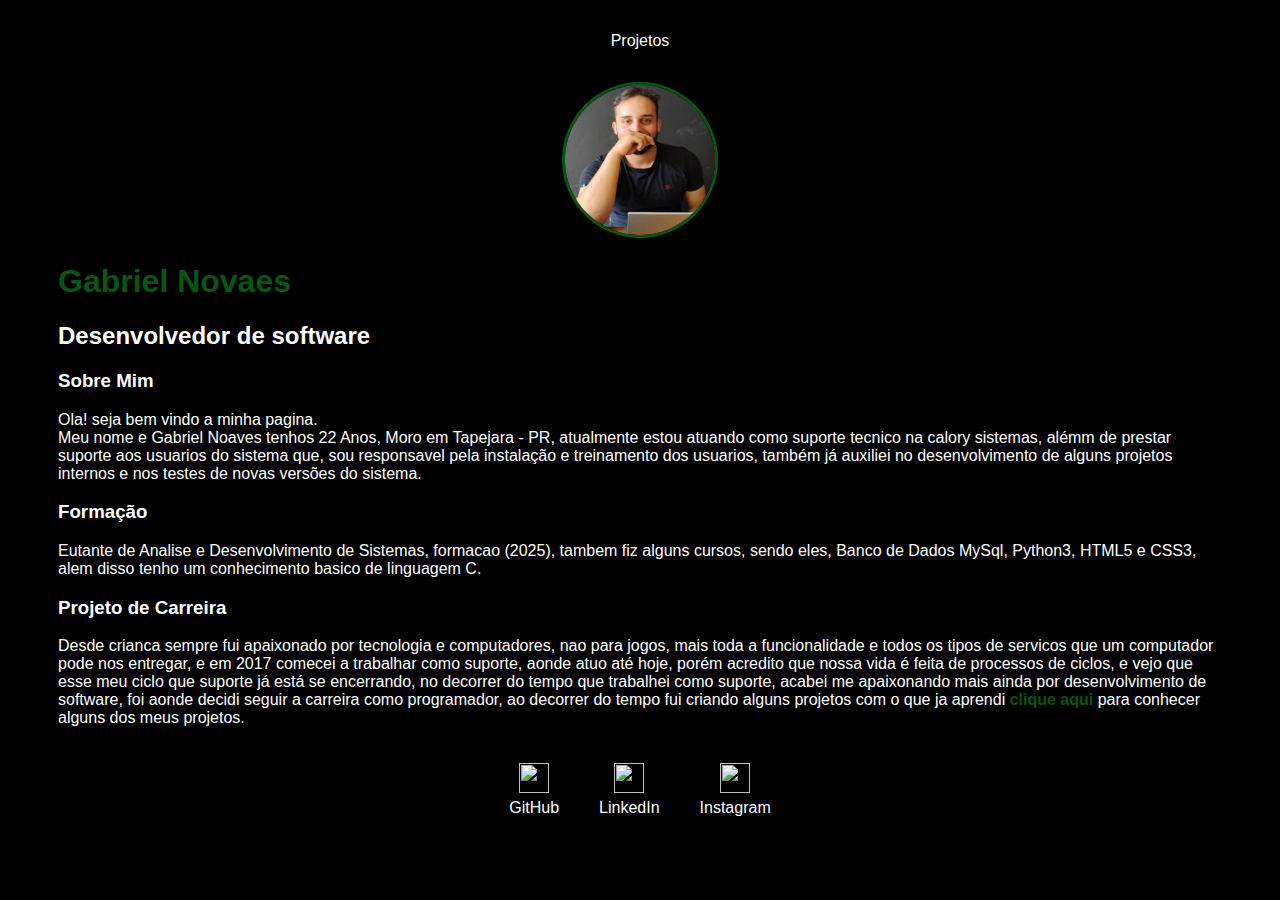
==== index.html @ f201d2e0 "organização de pastas" ====
<!DOCTYPE html>
<html lang="en">
<head>
    
    <meta charset="UTF-8">
    <meta http-equiv="X-UA-Compatible" content="IE=edge">
    <meta name="viewport" content="width=device-width, initial-scale=1.0">
    <title>Gabriel Novaes</title>
    <link rel="stylesheet" href="index.css">
</head>
<body>
    <div class="container">
        <nav>
            <ul>
                <li>
                    <a href="project.html">Projetos</a>
                </li>
            </ul>
        </nav>
        <header>
            <div class="center">
                <img src="imagens/imgperfil.jpg" alt="">
            </div>
            <h1>Gabriel Novaes</h1>
            <h2>Desenvolvedor de software</h2>
        </header>
        <main>
            <section>
                <h3>Sobre Mim</h3>
                <p>
                Ola! seja bem vindo a minha pagina.<br> Meu nome e Gabriel Noaves tenhos 22 Anos, Moro em Tapejara - PR, atualmente estou atuando como suporte tecnico na calory sistemas, alémm de prestar suporte aos usuarios do sistema que, sou responsavel pela instalação e treinamento dos usuarios, também já auxiliei no desenvolvimento de alguns projetos internos e nos testes de novas versões do sistema.
                </p>
            </section>
            <section>
                <h3>Formação</h3>
                <p>
                    Eutante de Analise e Desenvolvimento de Sistemas, formacao (2025), tambem fiz alguns cursos, sendo eles, Banco de Dados MySql, Python3, HTML5 e CSS3, alem disso tenho um conhecimento basico de linguagem C.
                </p>
            </section>
            <section>
                <h3>Projeto de Carreira</h3>
                <p>
                    Desde crianca sempre fui apaixonado por tecnologia e computadores, nao para jogos, mais toda a funcionalidade e todos os tipos de servicos que um computador pode nos entregar, e em 2017 comecei a trabalhar como suporte, aonde atuo até hoje, porém acredito que nossa vida é feita de processos de ciclos, e vejo que esse meu ciclo que suporte já está se encerrando, no decorrer do tempo que trabalhei como suporte, acabei me apaixonando mais ainda por desenvolvimento de software, foi aonde decidi seguir a carreira como programador, ao decorrer do tempo fui criando alguns projetos com o que ja aprendi <a href="project.html"><strong>clique aqui</strong></a> para conhecer alguns dos meus projetos.
                </p>
            </section>
        </main>
        <footer>
        
            <a href="https://github.com/GabrielNovaesBernardo" target="_blank" rel="noopener noreferrer">
                <img src="https://cdn.iconscout.com/icon/free/png-512/github-3089487-2567439.png?f=avif&w=256">
                <p>GitHub</p>
            </a>
        
            <a href="https://www.linkedin.com/in/gabriel-novaes-bernardo-79b2081a1/" target="_blank" rel="noopener noreferrer">
                <img src="https://cdn.iconscout.com/icon/free/png-512/linkedin-160-461814.png?f=avif&w=256">
                <p>LinkedIn</p>
            </a>
        
            <a href="https://instagram.com/thegabrielnovais?igshid=YmMyMTA2M2Y=" target="_blank" rel="noopener noreferrer">
                <img src="https://cdn.iconscout.com/icon/free/png-512/instagram-216-721958.png?f=avif&w=256">
                <p>Instagram</p>
            </a>
        
        </footer>
    </div>

</body>
</html>
---- index.css ----
body{
    color: white;
    font-family: Arial, Helvetica, sans-serif;
    background-color: black;
}
.container{
    padding: 0px 50px;
}
nav a:hover{
    color: rgb(8, 85, 21);
}
h1{
    text-decoration: none;
}
ul{
    display: flex;
    justify-content: center;
    gap: 50px;
    list-style-type: none;
    align-items: center;
    padding: 16px;
    
}
p a{
   color: rgb(8, 85, 21); 
}
a{
    color: white;
    text-decoration: none;
}
section a:hover{
    color: rgb(8, 85, 21);
}
ol{
    list-style: none;
    border: 0;
    padding: 0%;
}
header img{
    width: 150px;
    height: 150px;
    border-radius: 50%;
    border: 3px solid rgb(8, 85, 21);
}
.center{
    text-align: center;
}

h1{
    color:  rgb(8, 85, 21);
}

footer img{
    width: 30px;
    height: 30px;
}
footer{
    display: flex;
    justify-content: center;
}
footer a{
    margin: 20px;
    text-align: center;
}
footer p{
    margin-top: 2px;
}
.interface{
    padding: 15%;
    display: flex;
    flex-direction: column;
    gap: 10px;
}
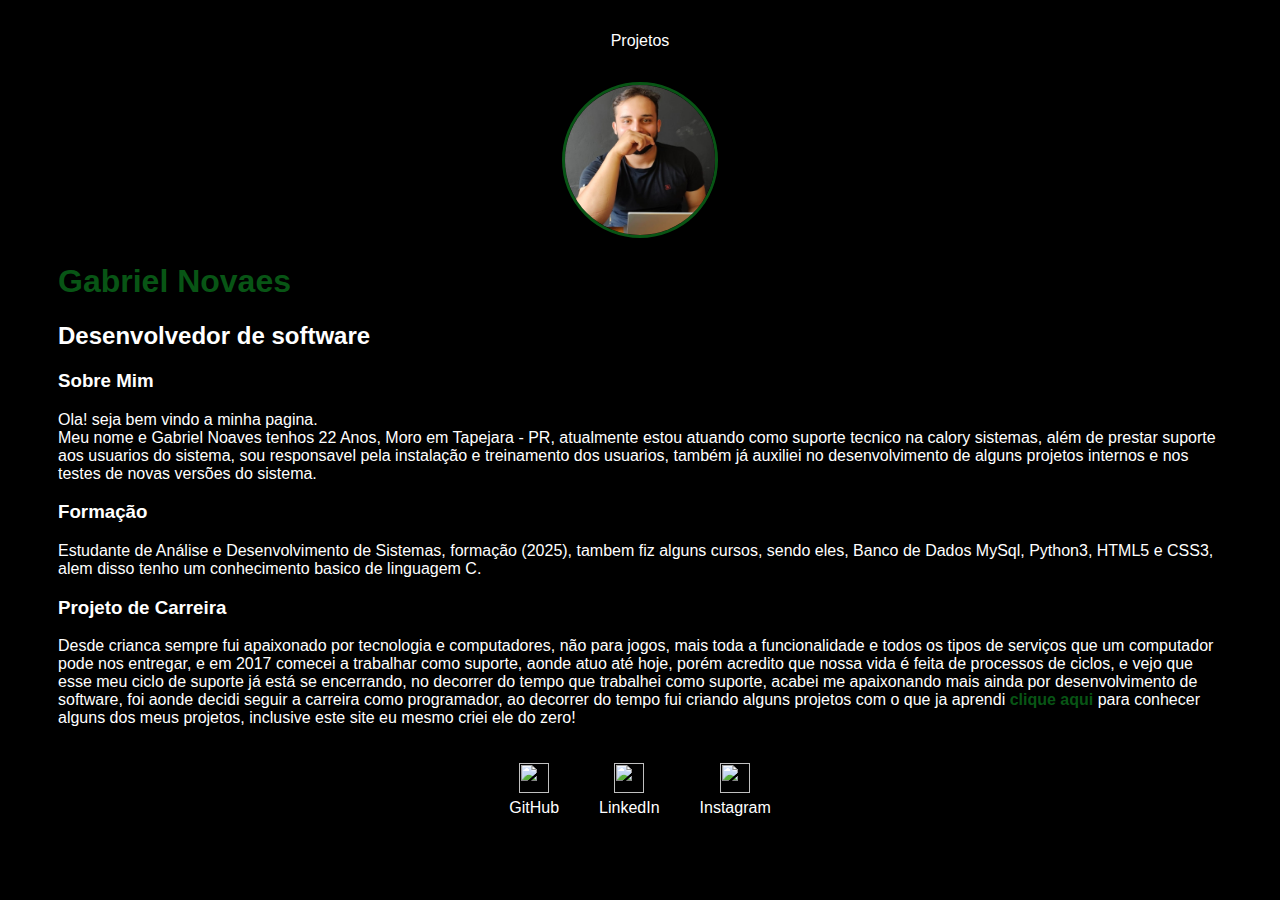
==== commit 0f3d8cb7: "correção hortográfica v: 1.2" ====
--- a/index.html
+++ b/index.html
@@ -28,19 +28,19 @@
             <section>
                 <h3>Sobre Mim</h3>
                 <p>
-                Ola! seja bem vindo a minha pagina.<br> Meu nome e Gabriel Noaves tenhos 22 Anos, Moro em Tapejara - PR, atualmente estou atuando como suporte tecnico na calory sistemas, alémm de prestar suporte aos usuarios do sistema que, sou responsavel pela instalação e treinamento dos usuarios, também já auxiliei no desenvolvimento de alguns projetos internos e nos testes de novas versões do sistema.
+                Ola! seja bem vindo a minha pagina.<br> Meu nome e Gabriel Noaves tenhos 22 Anos, Moro em Tapejara - PR, atualmente estou atuando como suporte tecnico na calory sistemas, além de prestar suporte aos usuarios do sistema, sou responsavel pela instalação e treinamento dos usuarios, também já auxiliei no desenvolvimento de alguns projetos internos e nos testes de novas versões do sistema.
                 </p>
             </section>
             <section>
                 <h3>Formação</h3>
                 <p>
-                    Eutante de Analise e Desenvolvimento de Sistemas, formacao (2025), tambem fiz alguns cursos, sendo eles, Banco de Dados MySql, Python3, HTML5 e CSS3, alem disso tenho um conhecimento basico de linguagem C.
+                    Estudante de Análise e Desenvolvimento de Sistemas, formação (2025), tambem fiz alguns cursos, sendo eles, Banco de Dados MySql, Python3, HTML5 e CSS3, alem disso tenho um conhecimento basico de linguagem C.
                 </p>
             </section>
             <section>
                 <h3>Projeto de Carreira</h3>
                 <p>
-                    Desde crianca sempre fui apaixonado por tecnologia e computadores, nao para jogos, mais toda a funcionalidade e todos os tipos de servicos que um computador pode nos entregar, e em 2017 comecei a trabalhar como suporte, aonde atuo até hoje, porém acredito que nossa vida é feita de processos de ciclos, e vejo que esse meu ciclo que suporte já está se encerrando, no decorrer do tempo que trabalhei como suporte, acabei me apaixonando mais ainda por desenvolvimento de software, foi aonde decidi seguir a carreira como programador, ao decorrer do tempo fui criando alguns projetos com o que ja aprendi <a href="project.html"><strong>clique aqui</strong></a> para conhecer alguns dos meus projetos.
+                    Desde crianca sempre fui apaixonado por tecnologia e computadores, não para jogos, mais toda a funcionalidade e todos os tipos de serviços que um computador pode nos entregar, e em 2017 comecei a trabalhar como suporte, aonde atuo até hoje, porém acredito que nossa vida é feita de processos de ciclos, e vejo que esse meu ciclo de suporte já está se encerrando, no decorrer do tempo que trabalhei como suporte, acabei me apaixonando mais ainda por desenvolvimento de software, foi aonde decidi seguir a carreira como programador, ao decorrer do tempo fui criando alguns projetos com o que ja aprendi <a href="project.html"><strong>clique aqui</strong></a> para conhecer alguns dos meus projetos, inclusive este site eu mesmo criei ele do zero!
                 </p>
             </section>
         </main>
